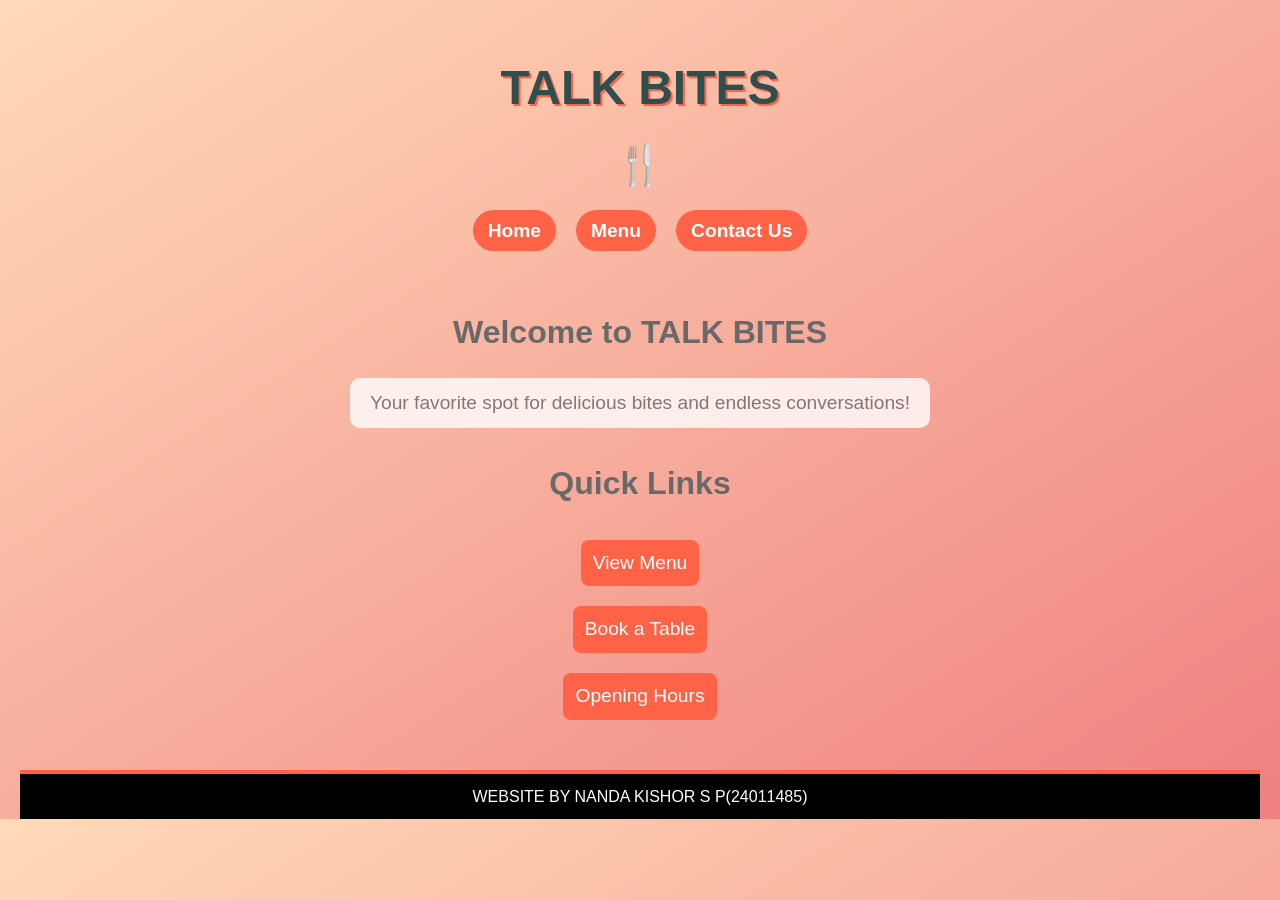
==== nanda/rest/static/index.html @ 4e1bfa8c "Success" ====
<!DOCTYPE html>
<html lang="en">
<head>
    <meta charset="UTF-8">
    <meta name="viewport" content="width=device-width, initial-scale=1.0">
    <title>TALK BITES</title>
    <link rel="stylesheet" href="styles.css">
</head>
<body>
    <header>
        <div class="logo">
            <h1>TALK BITES</h1>
            <div class="doodle">🍴</div>
        </div>
        <nav>
            <ul>
                <li><a href="#home">Home</a></li>
                <li><a href="#menu">Menu</a></li>
                <li><a href="#contact">Contact Us</a></li>
            </ul>
        </nav>
    </header>

    <main>
        <section id="home">
            <h2>Welcome to TALK BITES</h2>
            <p>Your favorite spot for delicious bites and endless conversations!</p>
        </section>

        <section id="links">
            <h2>Quick Links</h2>
            <ul>
                <li><a href="menu.html">View Menu</a></li>
                <li><a href="booking.html">Book a Table</a></li>
                <li><a href="hours.html">Opening Hours</a></li>
            </ul>
        </section>
    </main>

    <footer>
        <p>WEBSITE BY NANDA KISHOR S P(24011485)</p>
    </footer>
</body>
</html>
---- nanda/rest/static/styles.css ----
body, h1, h2, p, ul, li, a {
    margin: 0;
    padding: 0;
    text-decoration: none;
    list-style: none;
    font-family: 'Arial', sans-serif;
}

body {
    background: linear-gradient(to bottom right, peachpuff, lightcoral);
    color: black;
    line-height: 1.6;
    padding: 0 20px;
}

header {
    text-align: center;
    margin-top: 30px;
    padding: 20px;
}

.logo h1 {
    font-size: 3em;
    color: darkslategray;
    text-shadow: 2px 2px tomato;
}

.doodle {
    font-size: 2.5em;
    margin-top: 5px;
    color: salmon;
}

nav ul {
    display: flex;
    justify-content: center;
    gap: 20px;
    margin-top: 20px;
}

nav ul li a {
    color: white;
    font-weight: bold;
    font-size: 1.2em;
    background-color: tomato;
    padding: 10px 15px;
    border-radius: 25px;
    transition: transform 0.3s ease, background-color 0.3s ease;
}

nav ul li a:hover {
    background-color: coral;
    transform: scale(1.1);
}

main {
    text-align: center;
    margin-top: 40px;
}

main h2 {
    color: dimgray;
    font-size: 2em;
    margin-bottom: 20px;
}

main p {
    color: dimgrey;
    font-size: 1.2em;
    margin-bottom: 30px;
    background: white;
    opacity: 0.8;
    display: inline-block;
    padding: 10px 20px;
    border-radius: 10px;
}

#links ul {
    margin-top: 20px;
}

#links ul li a {
    display: inline-block;
    margin: 10px 0;
    font-size: 1.2em;
    color: white;
    background-color: tomato;
    padding: 8px 12px;
    border-radius: 8px;
    transition: background-color 0.3s ease;
}

#links ul li a:hover {
    background-color: coral;
}

footer {
    text-align: center;
    margin-top: 40px;
    padding: 10px;
    background-color: black;
    color: white;
    border-top: 4px solid tomato;
}
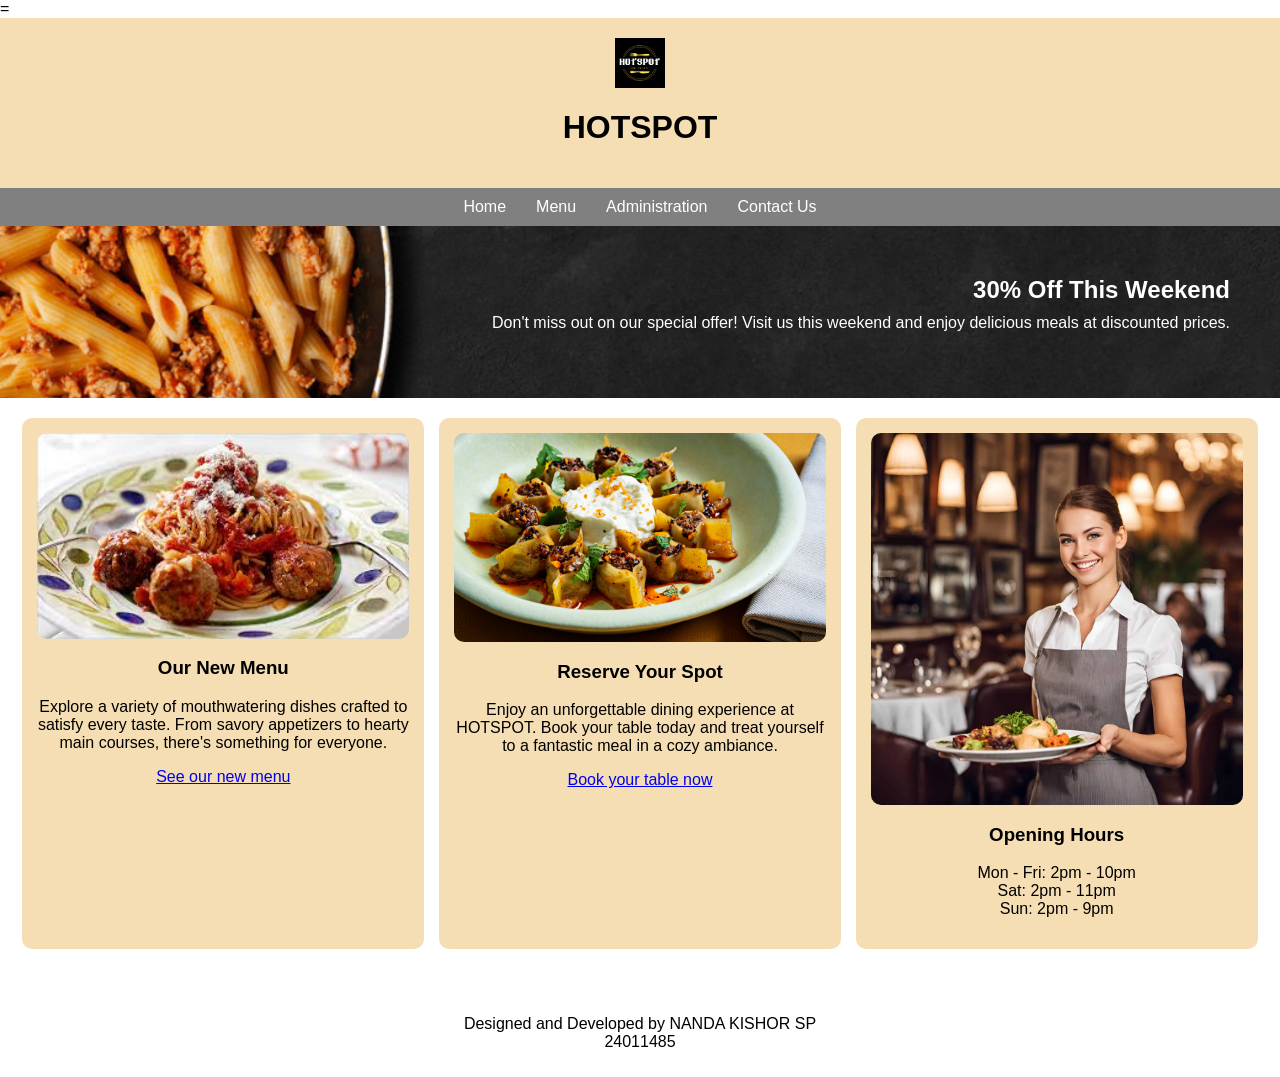
==== commit a4960566: "Success" ====
--- a/nanda/rest/static/index.html
+++ b/nanda/rest/static/index.html
@@ -1,44 +1,122 @@
-<!DOCTYPE html>
-<html lang="en">
-<head>
-    <meta charset="UTF-8">
-    <meta name="viewport" content="width=device-width, initial-scale=1.0">
-    <title>TALK BITES</title>
-    <link rel="stylesheet" href="styles.css">
+<html>
+<head>=
+    <title>HOTSPOT</title>
+    <style>
+        body {
+            font-family: Arial, sans-serif;
+            margin: 0;
+            padding: 0;
+            background-color: white;
+        }
+        header {
+            background-color: wheat;
+            text-align: center;
+            padding: 20px;
+        }
+        header img {
+            width: 50px;
+        }
+        nav {
+            background-color: grey;
+            color: white;
+            display: flex;
+            justify-content: center;
+            padding: 10px 0;
+        }
+        nav a {
+            text-decoration: none;
+            color: white;
+            margin: 0 15px;
+        }
+        .banner {
+            text-align: right;
+            background-image: url('banner.jpg');
+            background-size: cover;
+            background-position: center;
+            color: white;
+            padding: 50px;
+        }
+        .banner h2 {
+            margin: 0;
+        }
+        .banner p {
+            margin-top: 10px;
+        }
+        .sections {
+            display: flex;
+            justify-content: space-around;
+            padding: 20px;
+            gap: 10px;
+        }
+        .section {
+            background-color: wheat;
+            padding: 15px;
+            border-radius: 10px;
+            text-align: center;
+            width: 30%;
+        }
+        .section img {
+            width: 100%;
+            border-radius: 10px;
+        }
+        footer {
+            text-align: center;
+            background-color: white;
+            padding: 10px;
+            margin-top: 20px;
+        }
+        footer a {
+            text-decoration: none;
+            color: blanchedalmond;
+        }
+    </style>
 </head>
 <body>
-    <header>
-        <div class="logo">
-            <h1>TALK BITES</h1>
-            <div class="doodle">🍴</div>
-        </div>
-        <nav>
-            <ul>
-                <li><a href="#home">Home</a></li>
-                <li><a href="#menu">Menu</a></li>
-                <li><a href="#contact">Contact Us</a></li>
-            </ul>
-        </nav>
-    </header>
 
-    <main>
-        <section id="home">
-            <h2>Welcome to TALK BITES</h2>
-            <p>Your favorite spot for delicious bites and endless conversations!</p>
-        </section>
+<header>
+    <img src="HOTSPOT.png" alt="HOTSPOT Logo"> 
+    <h1>HOTSPOT</h1>
+</header>
 
-        <section id="links">
-            <h2>Quick Links</h2>
-            <ul>
-                <li><a href="menu.html">View Menu</a></li>
-                <li><a href="booking.html">Book a Table</a></li>
-                <li><a href="hours.html">Opening Hours</a></li>
-            </ul>
-        </section>
-    </main>
+<nav>
+    <a href="index.html">Home</a>
+    <a href="menu.html">Menu</a>
+    <a href="adminstration.html">Administration</a>
+    <a href="contact.html">Contact Us</a>
+</nav>
 
-    <footer>
-        <p>WEBSITE BY NANDA KISHOR S P(24011485)</p>
-    </footer>
+<div class="banner">
+    <h2>30% Off This Weekend</h2>
+    <p>Don't miss out on our special offer! Visit us this weekend and enjoy delicious meals at discounted prices.</p>
+</div>
+
+<div class="sections">
+    <div class="section">
+        <img src="menu.jpg" alt="Menu"> 
+        <h3>Our New Menu</h3>
+        <p>Explore a variety of mouthwatering dishes crafted to satisfy every taste. From savory appetizers to hearty main courses, there's something for everyone.</p>
+        <a href="menu.html">See our new menu</a>
+    </div>
+    <div class="section">
+        <img src="table.jpg" alt="Book a Table"> 
+        <h3>Reserve Your Spot</h3>
+        <p>Enjoy an unforgettable dining experience at HOTSPOT. Book your table today and treat yourself to a fantastic meal in a cozy ambiance.</p>
+        <a href="booktable.html">Book your table now</a>
+    </div>
+    <div class="section">
+        <img src="waiter.jpg" alt="Opening Hours"> 
+        <h3>Opening Hours</h3>
+        <p>
+            Mon - Fri: 2pm - 10pm<br>
+            Sat: 2pm - 11pm<br>
+            Sun: 2pm - 9pm
+        </p>
+    </div>
+</div>
+
+<footer>
+    <p>Designed and Developed by NANDA KISHOR SP <br> 24011485</p>
+</footer>
+
 </body>
 </html>
